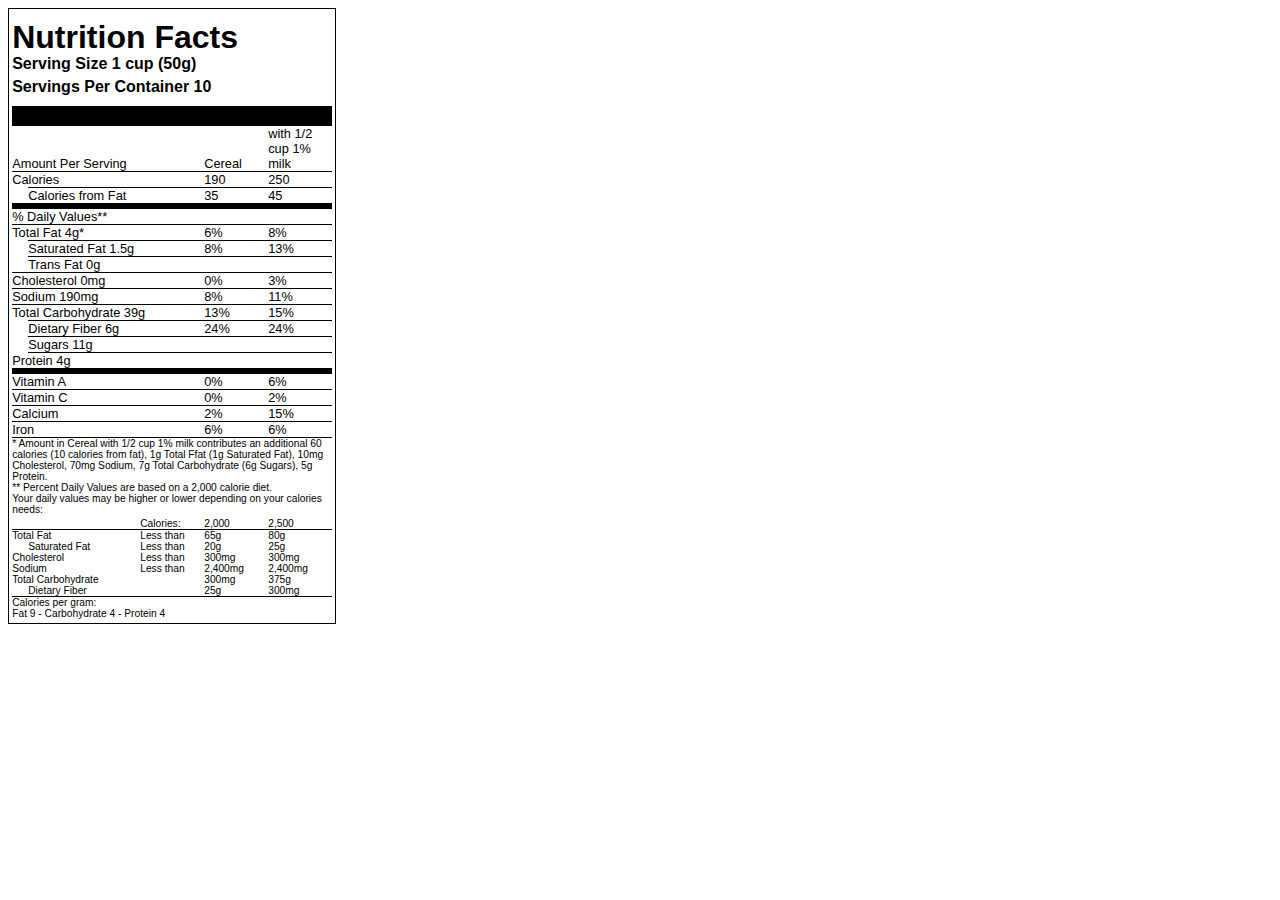
==== nutrition/index.html @ 227c94e7 "Created Nutrition table" ====
<!DOCTYPE html>
<html>
<head>
	<title>Nutrition table</title>

<style>
	body {
		font-family: Arial, "Helvetica Neue", Helvetica, sans-serif;
	}

	#nutrition {
		width: 20rem;
		padding: 0.2rem;
		border: 1px solid black;
		background-color: white;
	}

	header h1 {
		line-height: 0.4rem;
	}

	header p {
		line-height: 0.4rem;
		font-weight: bold;
	}

	.rowentry {
		display: flex;
		flex-direction: row;
		font-size: 0.8rem;
	}

	.superfatfullborderbottom {
		border-bottom: 20px solid black;
	}

	.fatfullborderbottom {
		width: 100%;
		border-bottom: 6px solid black;
	}

	.thinfullborderbottom {
		width: 100%;
		border-bottom: 0.7px solid black;
	}

	.thinpartborderbottom {
		width: 95%;
		margin-left: 5%;
		border-bottom: 0.7px solid black;
	}

	.descrcol {
		width: 60%;
		display: flex;
		align-items: flex-end;
	}

	.shortdescrcol {
		width: 40%;
		display: flex;
		align-items: flex-end;
	}

	.valuecol {
		width: 20%;
		display: flex;
		align-items: flex-end;
	}

	.valuecol p {
		text-align: right;
	}

	.fullcol {
		width: 100%;
	}

	.right p {
		width: 100%;
		text-align: right;
	}

	.indent {
		width: 55%;
		margin-left: 5%;
	}

	.shortindent {
		width: 35%;
		margin-left: 5%;
	}

	#annotations .info, #totals .info {
		font-size: 80%;
	}

	#annotations {
		margin-bottom: 0.2rem;
	}

</style>

</head>
<body>

<div id="nutrition">
	
	<header>
		<h1>Nutrition Facts</h1>
		<p>Serving Size 1 cup (50g)</p>
		<p>Servings Per Container 10</p>
	</header>
	<div class="superfatfullborderbottom"></div>

	<div id="calories">
		<div class="rowentry">
			<div class="descrcol">
				<div class="info">Amount Per Serving</div>
			</div>
			<div class="valuecol">
				<div class="info">Cereal</div>
			</div>
			<div class="valuecol">
				<div class="info">with 1/2<br>cup 1%<br>milk</div>
			</div>
		</div>
		<div class="thinfullborderbottom"></div>
		<div class="rowentry">
			<div class="descrcol">
				<div class="info">Calories</div>
			</div>
			<div class="valuecol">
				<div class="info">190</div>
			</div>
			<div class="valuecol">
				<div class="info">250</div>
			</div>
		</div>
		<div class="thinpartborderbottom"></div>
		<div class="rowentry">
			<div class="descrcol indent">
				<div class="info">Calories from Fat</div>
			</div>
			<div class="valuecol">
				<div class="info">35</div>
			</div>
			<div class="valuecol">
				<div class="info">45</div>
			</div>
		</div>
		<div class="fatfullborderbottom"></div>
	</div>

	<div id="recommendation">
		<div class="rowentry">
			<div class="fullcol right">
				<div class="info">% Daily Values**</div>
			</div>
		</div>
	</div>
	<div class="thinfullborderbottom"></div>

	<div id="caloriesfats">
		<div class="rowentry">
			<div class="descrcol">
				<div class="info">Total Fat 4g*</div>
			</div>
			<div class="valuecol">
				<div class="info">6%</div>
			</div>
			<div class="valuecol">
				<div class="info">8%</div>
			</div>
		</div>
		<div class="thinpartborderbottom"></div>

		<div class="rowentry">
			<div class="descrcol indent">
				<div class="info">Saturated Fat 1.5g</div>
			</div>
			<div class="valuecol">
				<div class="info">8%</div>
			</div>
			<div class="valuecol">
				<div class="info">13%</div>
			</div>
		</div>

		<div class="thinpartborderbottom"></div>

		<div class="rowentry">
			<div class="descrcol indent">
				<div class="info">Trans Fat 0g</div>
			</div>
		</div>
		<div class="thinfullborderbottom"></div>

		<div class="rowentry">
			<div class="descrcol">
				<div class="info">Cholesterol 0mg</div>
			</div>
			<div class="valuecol">
				<div class="info">0%</div>
			</div>
			<div class="valuecol">
				<div class="info">3%</div>
			</div>
		</div>
		<div class="thinfullborderbottom"></div>

		<div class="rowentry">
			<div class="descrcol">
				<div class="info">Sodium 190mg</div>
			</div>
			<div class="valuecol">
				<div class="info">8%</div>
			</div>
			<div class="valuecol">
				<div class="info">11%</div>
			</div>
		</div>
		<div class="thinfullborderbottom"></div>

		<div class="rowentry">
			<div class="descrcol">
				<div class="info">Total Carbohydrate 39g</div>
			</div>
			<div class="valuecol">
				<div class="info">13%</div>
			</div>
			<div class="valuecol">
				<div class="info">15%</div>
			</div>
		</div>
		<div class="thinpartborderbottom"></div>

		<div class="rowentry">
			<div class="descrcol indent">
				<div class="info">Dietary Fiber 6g</div>
			</div>
			<div class="valuecol">
				<div class="info">24%</div>
			</div>
			<div class="valuecol">
				<div class="info">24%</div>
			</div>
		</div>
		<div class="thinpartborderbottom"></div>

		<div class="rowentry">
			<div class="descrcol indent">
				<div class="info">Sugars 11g</div>
			</div>
		</div>
		<div class="thinpartborderbottom"></div>

		<div class="rowentry">
			<div class="descrcol">
				<div class="info">Protein 4g</div>
			</div>
		</div>
		<div class="fatfullborderbottom"></div>
	</div>

	<div id="vitamins">
		<div class="rowentry">
			<div class="descrcol">
				<div class="info">Vitamin A</div>
			</div>
			<div class="valuecol">
				<div class="info">0%</div>
			</div>
			<div class="valuecol">
				<div class="info">6%</div>
			</div>
		</div>
		<div class="thinfullborderbottom"></div>
		<div class="rowentry">
			<div class="descrcol">
				<div class="info">Vitamin C</div>
			</div>
			<div class="valuecol">
				<div class="info">0%</div>
			</div>
			<div class="valuecol">
				<div class="info">2%</div>
			</div>
		</div>
		<div class="thinfullborderbottom"></div>
		<div class="rowentry">
			<div class="descrcol">
				<div class="info">Calcium</div>
			</div>
			<div class="valuecol">
				<div class="info">2%</div>
			</div>
			<div class="valuecol">
				<div class="info">15%</div>
			</div>
		</div>
		<div class="thinfullborderbottom"></div>
		<div class="rowentry">
			<div class="descrcol">
				<div class="info">Iron</div>
			</div>
			<div class="valuecol">
				<div class="info">6%</div>
			</div>
			<div class="valuecol">
				<div class="info">6%</div>
			</div>
		</div>
		<div class="thinfullborderbottom"></div>
	</div>

	<div id="annotations">
		<div class="rowentry">
			<div class="fullcol">
				<div class="info">* Amount in Cereal with 1/2 cup 1% milk contributes an additional 60 calories (10 calories from fat), 1g Total Ffat (1g Saturated Fat), 10mg Cholesterol, 70mg Sodium, 7g Total Carbohydrate (6g Sugars), 5g Protein.</div>
				<div class="info">** Percent Daily Values are based on a 2,000 calorie diet.</div>
				<div class="info">Your daily values may be higher or lower depending on your calories needs:</div>
			</div>
		</div>
	</div>

	<div id="totals">
		<div class="rowentry">
			<div class="shortdescrcol">
				<div class="info">&nbsp;</div>
			</div>
			<div class="valuecol">
				<div class="info">Calories:</div>
			</div>
			<div class="valuecol">
				<div class="info">2,000</div>
			</div>
			<div class="valuecol">
				<div class="info">2,500</div>
			</div>
		</div>
		<div class="thinfullborderbottom"></div>

		<div class="rowentry">
			<div class="shortdescrcol">
				<div class="info">Total Fat</div>
			</div>
			<div class="valuecol">
				<div class="info">Less than</div>
			</div>
			<div class="valuecol">
				<div class="info">65g</div>
			</div>
			<div class="valuecol">
				<div class="info">80g</div>
			</div>
		</div>

		<div class="rowentry">
			<div class="shortdescrcol shortindent">
				<div class="info">Saturated Fat</div>
			</div>
			<div class="valuecol">
				<div class="info">Less than</div>
			</div>
			<div class="valuecol">
				<div class="info">20g</div>
			</div>
			<div class="valuecol">
				<div class="info">25g</div>
			</div>
		</div>

		<div class="rowentry">
			<div class="shortdescrcol">
				<div class="info">Cholesterol</div>
			</div>
			<div class="valuecol">
				<div class="info">Less than</div>
			</div>
			<div class="valuecol">
				<div class="info">300mg</div>
			</div>
			<div class="valuecol">
				<div class="info">300mg</div>
			</div>
		</div>

		<div class="rowentry">
			<div class="shortdescrcol">
				<div class="info">Sodium</div>
			</div>
			<div class="valuecol">
				<div class="info">Less than</div>
			</div>
			<div class="valuecol">
				<div class="info">2,400mg</div>
			</div>
			<div class="valuecol">
				<div class="info">2,400mg</div>
			</div>
		</div>

		<div class="rowentry">
			<div class="shortdescrcol">
				<div class="info">Total Carbohydrate</div>
			</div>
			<div class="valuecol">
				<div class="info">&nbsp;</div>
			</div>
			<div class="valuecol">
				<div class="info">300mg</div>
			</div>
			<div class="valuecol">
				<div class="info">375g</div>
			</div>
		</div>

		<div class="rowentry">
			<div class="shortdescrcol shortindent">
				<div class="info">Dietary Fiber</div>
			</div>
			<div class="valuecol">
				<div class="info">&nbsp;</div>
			</div>
			<div class="valuecol">
				<div class="info">25g</div>
			</div>
			<div class="valuecol">
				<div class="info">300mg</div>
			</div>
		</div>
		
		<div class="thinfullborderbottom"></div>

		<div class="rowentry">
			<div class="descrcol">
				<div class="info">Calories per gram:</div>
			</div>
		</div>

		<div class="rowentry">
			<div class="fullcol">
				<div class="info">Fat 9 - Carbohydrate 4 - Protein 4</div>
			</div>
		</div>
	</div>


</div>

</body>
</html>
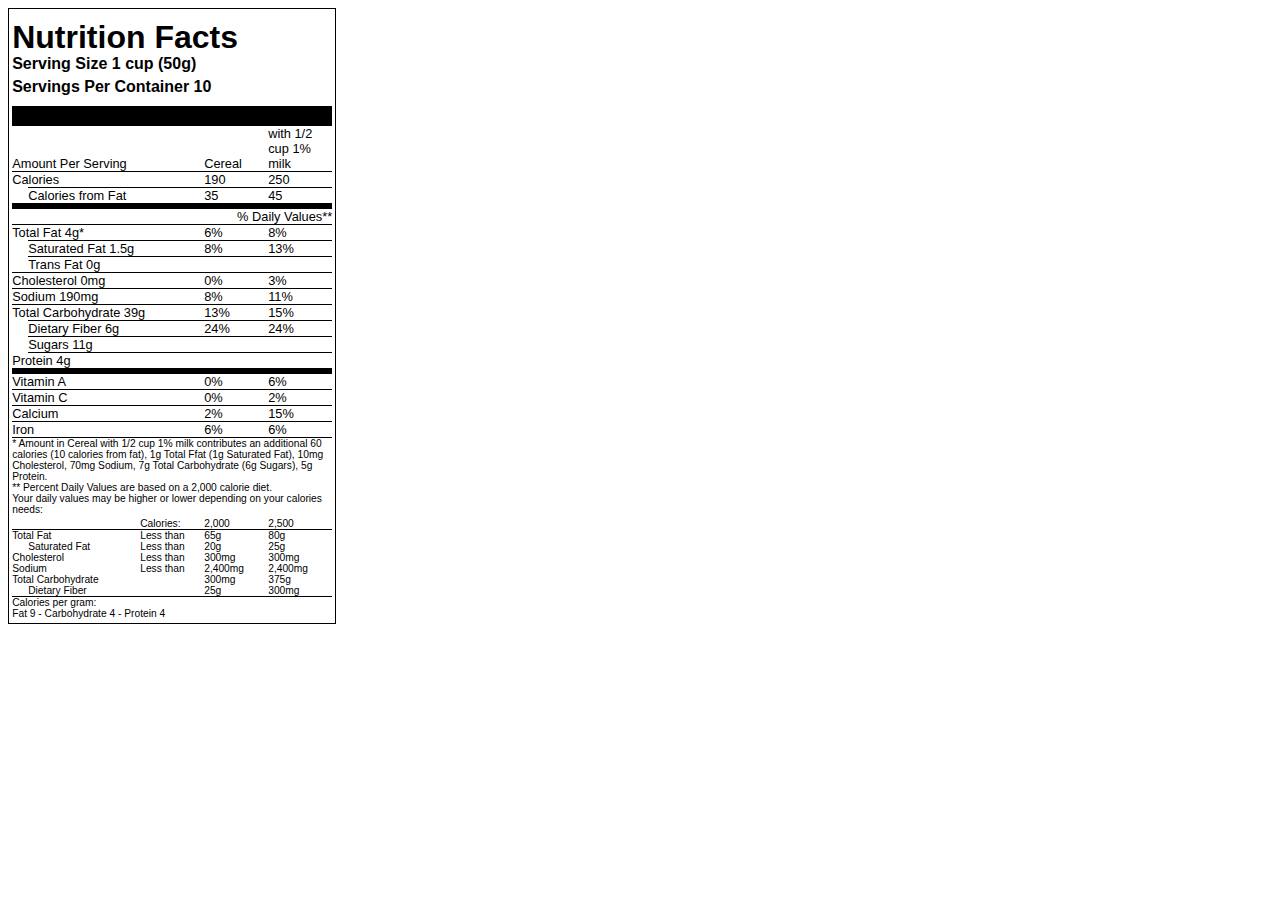
==== commit f47299bd: "corrected alignment" ====
--- a/nutrition/index.html
+++ b/nutrition/index.html
@@ -76,7 +76,7 @@
 		width: 100%;
 	}
 
-	.right p {
+	.right {
 		width: 100%;
 		text-align: right;
 	}
@@ -154,8 +154,8 @@
 
 	<div id="recommendation">
 		<div class="rowentry">
-			<div class="fullcol right">
-				<div class="info">% Daily Values**</div>
+			<div class="fullcol">
+				<div class="info right">% Daily Values**</div>
 			</div>
 		</div>
 	</div>
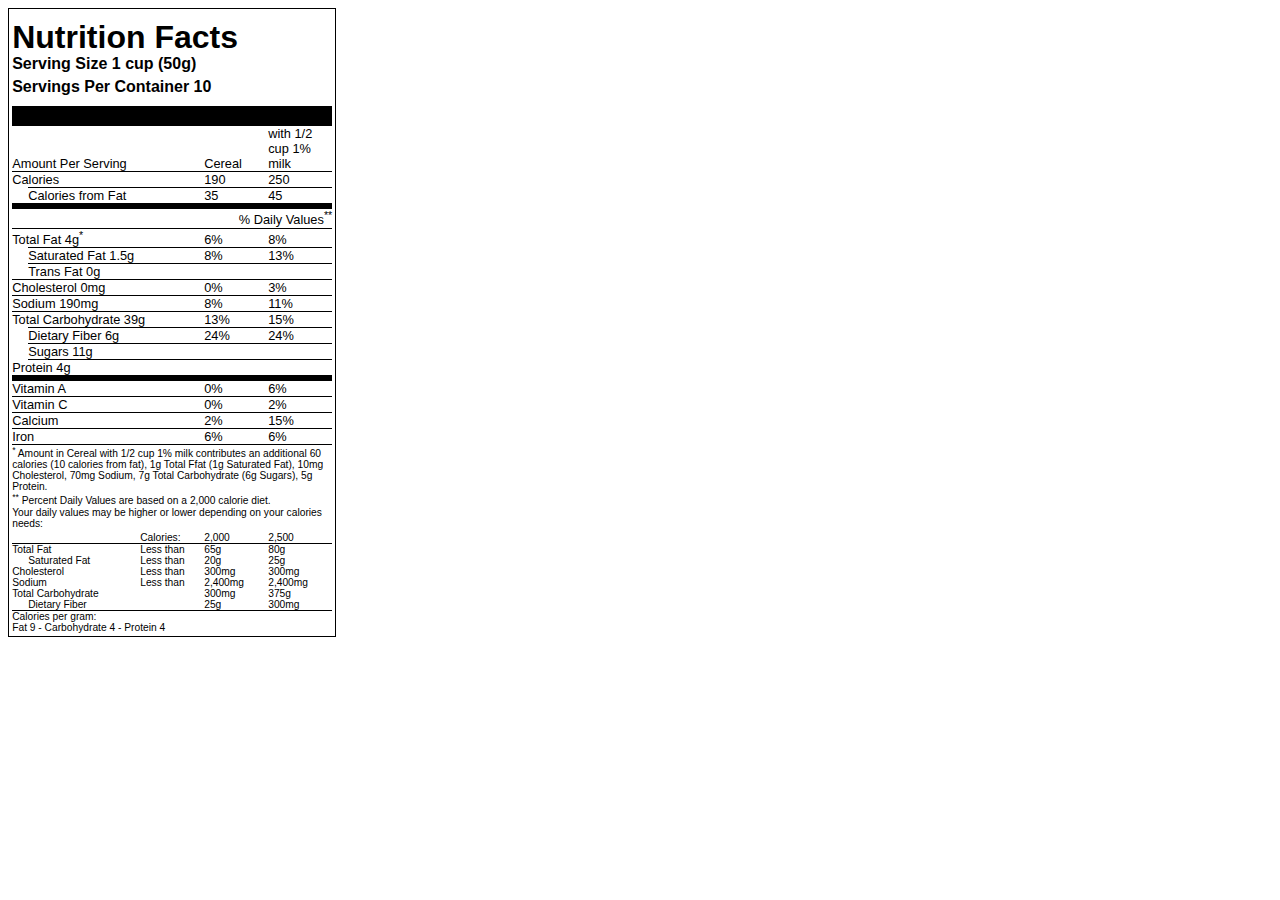
==== commit 52e5d60c: "Slight alignment changes" ====
--- a/nutrition/index.html
+++ b/nutrition/index.html
@@ -155,7 +155,7 @@
 	<div id="recommendation">
 		<div class="rowentry">
 			<div class="fullcol">
-				<div class="info right">% Daily Values**</div>
+				<div class="info right">% Daily Values<sup>**</sup></div>
 			</div>
 		</div>
 	</div>
@@ -164,7 +164,7 @@
 	<div id="caloriesfats">
 		<div class="rowentry">
 			<div class="descrcol">
-				<div class="info">Total Fat 4g*</div>
+				<div class="info">Total Fat 4g<sup>*</sup></div>
 			</div>
 			<div class="valuecol">
 				<div class="info">6%</div>
@@ -317,8 +317,8 @@
 	<div id="annotations">
 		<div class="rowentry">
 			<div class="fullcol">
-				<div class="info">* Amount in Cereal with 1/2 cup 1% milk contributes an additional 60 calories (10 calories from fat), 1g Total Ffat (1g Saturated Fat), 10mg Cholesterol, 70mg Sodium, 7g Total Carbohydrate (6g Sugars), 5g Protein.</div>
-				<div class="info">** Percent Daily Values are based on a 2,000 calorie diet.</div>
+				<div class="info"><sup>*</sup> Amount in Cereal with 1/2 cup 1% milk contributes an additional 60 calories (10 calories from fat), 1g Total Ffat (1g Saturated Fat), 10mg Cholesterol, 70mg Sodium, 7g Total Carbohydrate (6g Sugars), 5g Protein.</div>
+				<div class="info"><sup>**</sup> Percent Daily Values are based on a 2,000 calorie diet.</div>
 				<div class="info">Your daily values may be higher or lower depending on your calories needs:</div>
 			</div>
 		</div>
